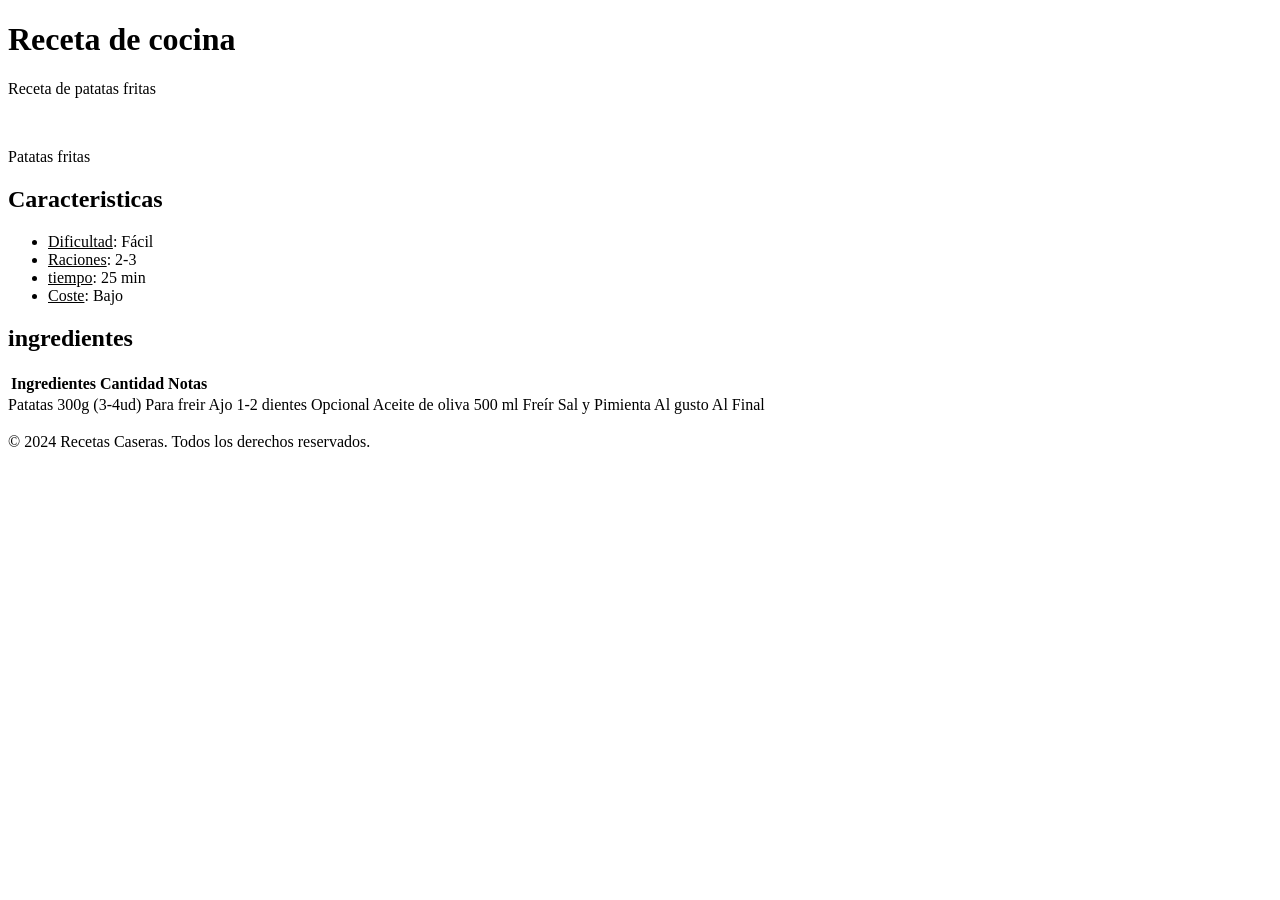
==== APWEB_RosendoRamirezZambrana_UD01_Practica01/index.html @ ada024c9 "guardado manual Si funciona." ====
<!DOCTYPE html>
<html lang="en">
<head>
    <meta charset="UTF-8">
    <meta name="viewport" content="width=device-width, initial-scale=1.0">
    <link rel="stylesheet" href="index.css">
    <title>Receta de Cocina - Patatas firtas</title>
    </head>
    <body>
    <header>
        <h1>Receta de cocina</h1>
    </header>
    <main>
        <div class="receta">
        <p class="Nombre-receta naranga"> Receta de patatas fritas</p>
    </div>
    <div class="imagen-receta">
        <img src="imagenes/" alt="">
        <p>Patatas fritas</p>
    </div>
    <div class="caracteristicas">
        <h2> Caracteristicas </h2>
         <ul>
            <li><u>Dificultad</u>: Fácil </li>
            <li><u>Raciones</u>: 2-3</li>
            <li><u>tiempo</u>: 25 min</li>
            <li><u>Coste</u>: Bajo</li>
        </ul>
    </div>
    <div class="ingredientes">
        <h2>ingredientes</h2>
         <table>
              <thead> 
                    <tr>
                      <th>Ingredientes</th>
                      <th>Cantidad</th>
                      <th>Notas</th>
                    </tr>
        </table>
            <tbody>
            <tr>
            <td>Patatas</td>
            <td>300g (3-4ud)</td>
            <td>Para freir</td>
            </tr>
            <tr>
            <td>Ajo</td>
            <td>1-2 dientes</td>
            <td>Opcional</td>
            </tr>
            <tr>
            <td>Aceite de oliva</td>
            <td>500 ml</td>
            <td>Freír</td>
            </tr>
            <tr>
            <td>Sal y Pimienta</td>
            <td>Al gusto</td>
            <td>Al Final</td>
        </tr>
    </div>
    <div class="elaboración">
        <h2></h2>

    </div>
    </main>
    <footer>
        <p>&copy; 2024 Recetas Caseras. Todos los derechos reservados.</p>
    </footer>
</body>
</html>
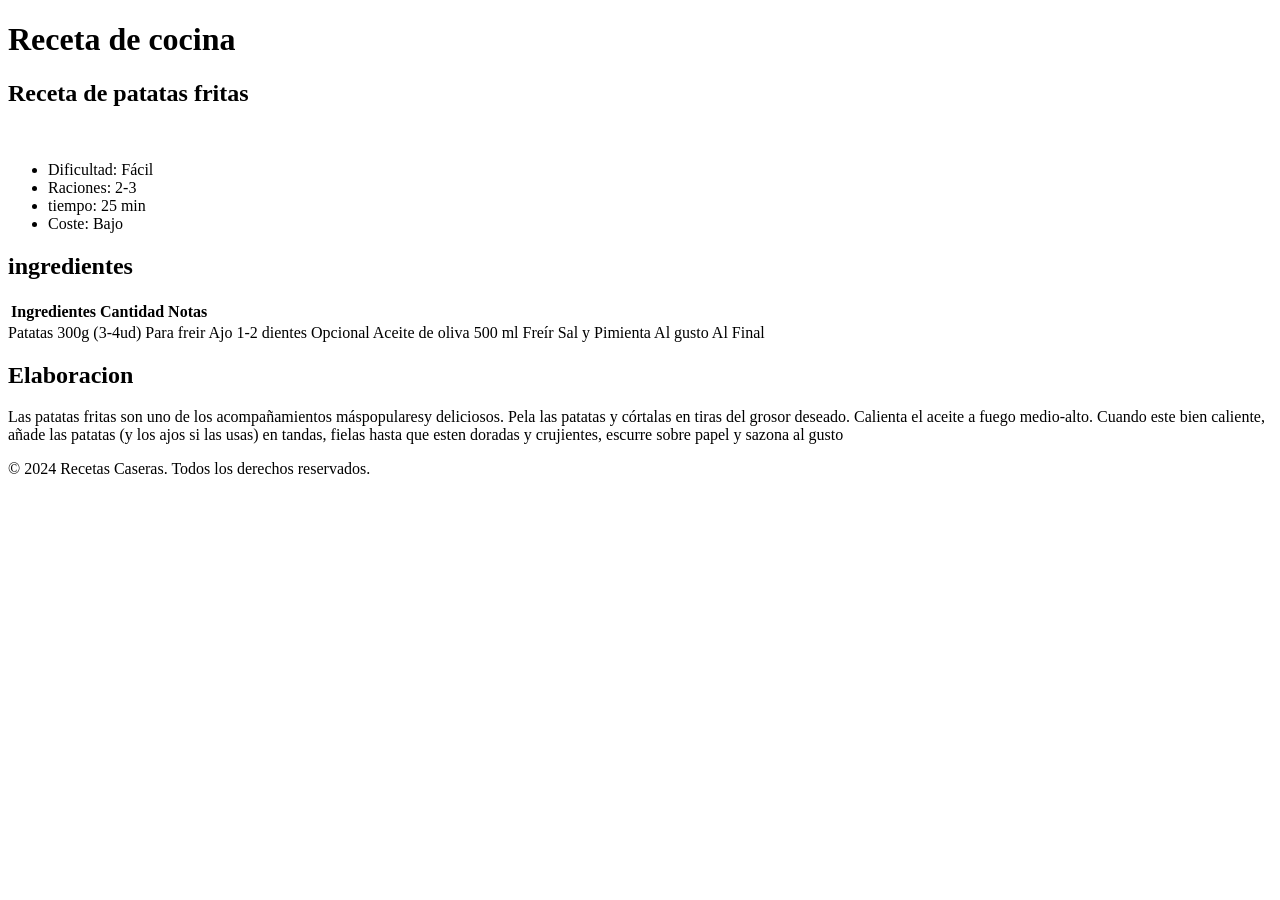
==== commit f82713e1: "actualizacion cacina Updated the recipe details and added elaboration steps." ====
--- a/APWEB_RosendoRamirezZambrana_UD01_Practica01/index.html
+++ b/APWEB_RosendoRamirezZambrana_UD01_Practica01/index.html
@@ -12,19 +12,17 @@
     </header>
     <main>
         <div class="receta">
-        <p class="Nombre-receta naranga"> Receta de patatas fritas</p>
+        <h2 class="Nombre-receta naranga"> Receta de patatas fritas</h2>
     </div>
     <div class="imagen-receta">
-        <img src="imagenes/" alt="">
-        <p>Patatas fritas</p>
+        <img src="patatas.jfif" alt="">
     </div>
     <div class="caracteristicas">
-        <h2> Caracteristicas </h2>
          <ul>
-            <li><u>Dificultad</u>: Fácil </li>
-            <li><u>Raciones</u>: 2-3</li>
-            <li><u>tiempo</u>: 25 min</li>
-            <li><u>Coste</u>: Bajo</li>
+            <li>Dificultad: Fácil </li>
+            <li>Raciones: 2-3</li>
+            <li>tiempo: 25 min</li>
+            <li>Coste: Bajo</li>
         </ul>
     </div>
     <div class="ingredientes">
@@ -60,7 +58,13 @@
         </tr>
     </div>
     <div class="elaboración">
-        <h2></h2>
+        <h2>Elaboracion</h2>
+        <p>Las patatas fritas son uno de los acompañamientos máspopularesy deliciosos.
+            Pela las patatas y córtalas en tiras del grosor deseado.
+            Calienta el aceite a fuego medio-alto. Cuando este bien caliente, añade las patatas
+            (y los ajos si las usas) en tandas, fielas hasta que esten doradas y crujientes, 
+            escurre sobre papel y sazona al gusto 
+        </p>
 
     </div>
     </main>
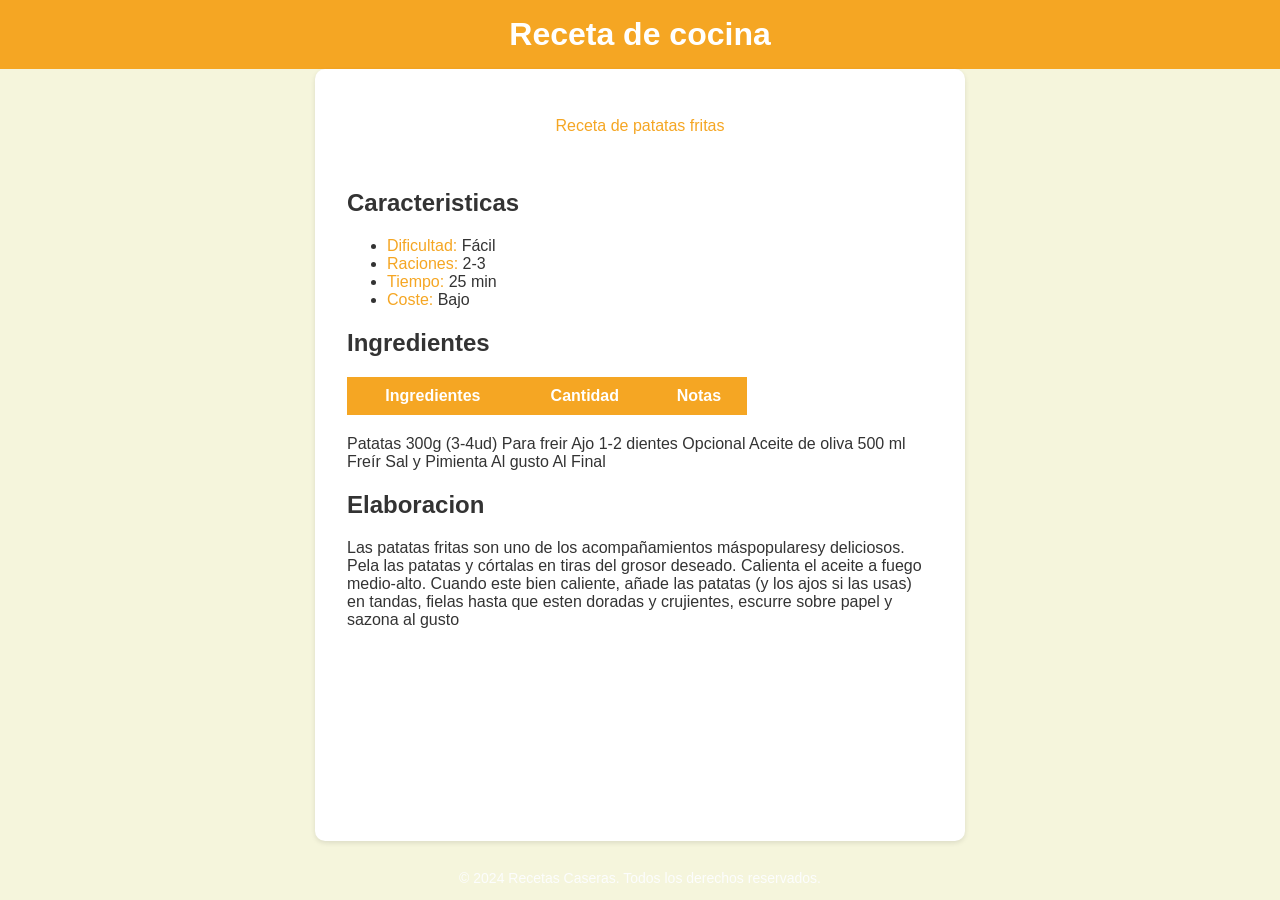
==== commit bab4ce3a: "actualizacion" ====
--- a/APWEB_RosendoRamirezZambrana_UD01_Practica01/index.html
+++ b/APWEB_RosendoRamirezZambrana_UD01_Practica01/index.html
@@ -12,21 +12,22 @@
     </header>
     <main>
         <div class="receta">
-        <h2 class="Nombre-receta naranga"> Receta de patatas fritas</h2>
+        <p class="Nombre-receta naranga"> Receta de patatas fritas</p>
     </div>
     <div class="imagen-receta">
-        <img src="patatas.jfif" alt="">
+        <img src="imagenes/" alt="">
     </div>
     <div class="caracteristicas">
+        <h2> Caracteristicas </h2>
          <ul>
-            <li>Dificultad: Fácil </li>
-            <li>Raciones: 2-3</li>
-            <li>tiempo: 25 min</li>
-            <li>Coste: Bajo</li>
+            <li><span style="color: #F5A623; "> Dificultad:</span> Fácil </li>
+            <li><span style="color: #F5A623; "> Raciones:</span> 2-3</li>
+            <li><span style="color:#F5A623; "> Tiempo:</span> 25 min</li>
+            <li><span style="color: #F5A623; "> Coste:</span> Bajo</li>
         </ul>
     </div>
-    <div class="ingredientes">
-        <h2>ingredientes</h2>
+    <div class="Ingredientes">
+        <h2>Ingredientes</h2>
          <table>
               <thead> 
                     <tr>
@@ -58,7 +59,7 @@
         </tr>
     </div>
     <div class="elaboración">
-        <h2>Elaboracion</h2>
+    <h2>Elaboracion</h2>
         <p>Las patatas fritas son uno de los acompañamientos máspopularesy deliciosos.
             Pela las patatas y córtalas en tiras del grosor deseado.
             Calienta el aceite a fuego medio-alto. Cuando este bien caliente, añade las patatas
@@ -73,3 +74,4 @@
     </footer>
 </body>
 </html>
+
--- a/APWEB_RosendoRamirezZambrana_UD01_Practica01/index.css
+++ b/APWEB_RosendoRamirezZambrana_UD01_Practica01/index.css
@@ -0,0 +1,137 @@
+/* El selector universal aplica border-box a TODOS los elementos.
+   Así, el padding y los bordes quedan incluidos en su ancho declarado. */
+* {
+    box-sizing: border-box;
+}
+/* ----------------------------------------------------------
+   1. ESTRUCTURA GENERAL
+   ---------------------------------------------------------- */
+body {
+    margin: 0;
+    min-height: 100vh;   
+    min-height: 100dvh;  
+    font-family: Arial, sans-serif;
+    color: #333;
+    background-color:beige;
+
+    
+    display: flex;
+    flex-direction: column;
+}
+
+/* ----------------------------------------------------------
+   2. CABECERA
+   ---------------------------------------------------------- */
+header {
+    background-color: #F5A623;
+    color: #ffffff;
+    display: flex;
+    justify-content: center;
+    align-items: center;
+    font-family: Arial, sans-serif; 
+    padding: 1rem;
+    
+}
+.Nombre-receta.naranga{
+    color: #F5A623;
+    display: flex;
+    justify-content: center;
+    align-items: center;
+    font-family: Arial, sans-serif;
+    min-height: 1vh;   
+    min-height: 1dvh;
+}
+header h1 {
+    margin:0;  
+}
+/* ----------------------------------------------------------
+   3. CONTENIDO PRINCIPAL
+   ---------------------------------------------------------- */
+main {
+    background-color: #ffffff;
+    box-shadow: 0 2px 5px rgba(0, 0, 0, 0.1);
+    max-width: 650px;
+    
+    margin: 0 auto;
+    flex: 1;
+    padding: 2rem;
+    border-radius: 10px;
+}
+
+/* ----------------------------------------------------------
+   4. IMAGEN DE LA patatas
+   ---------------------------------------------------------- */
+.imagen-receta {
+    /* img es un elemento en línea de forma predeterminada;
+       por eso se puede centrar desde su contenedor con text-align. */
+    text-align: center;
+    margin-bottom: 20px;
+}
+
+.imagen-receta img {
+    width: 100%;
+    border-radius: 10px;
+}
+
+/* ----------------------------------------------------------
+   5. Receta
+   ---------------------------------------------------------- */
+
+
+/* ----------------------------------------------------------
+   6. Lista de características de la receta 
+   ---------------------------------------------------------- */
+.Ingredientes.table{
+  border-collapse: collapse; 
+    margin: 0 auto 20px;
+
+}
+table caption {
+    color: #000000;
+    font-size: 14px;
+    font-style: italic;
+    margin-bottom: 5px;
+    text-align: center;
+}
+
+/* Estructura general de la tabla */
+table {
+    border-collapse: collapse;
+    width: 100%;
+    max-width: 400px; /* Ajuste para que no ocupe toda la pantalla */
+    margin-bottom: 20px;
+}
+
+/* Borde de la tabla y sus celdas, junto al relleno (padding) de 10px */
+
+th, td {
+    padding: 10px;
+    text-align: left;
+    font-size: 16px;
+}
+
+/* ----------------------------------------------------------
+   7. Ingredientes: 
+   ---------------------------------------------------------- */
+.Ingredinetes {
+    padding: 15rem
+}
+.Ingredientes th {
+    background-color: #F5A623; /* Color gris de fondo de la imagen */
+    color: white;
+    text-align: center;
+}
+
+.Ingredientes td {
+    text-align: left;
+    white-space: nowrap;
+}
+/* ----------------------------------------------------------
+   8. PIE DE PAGINA
+   ---------------------------------------------------------- */
+footer {
+    margin-top: 15px;
+    color: #fcfdfd;
+    text-align: center;
+    font-size: 14px;
+}
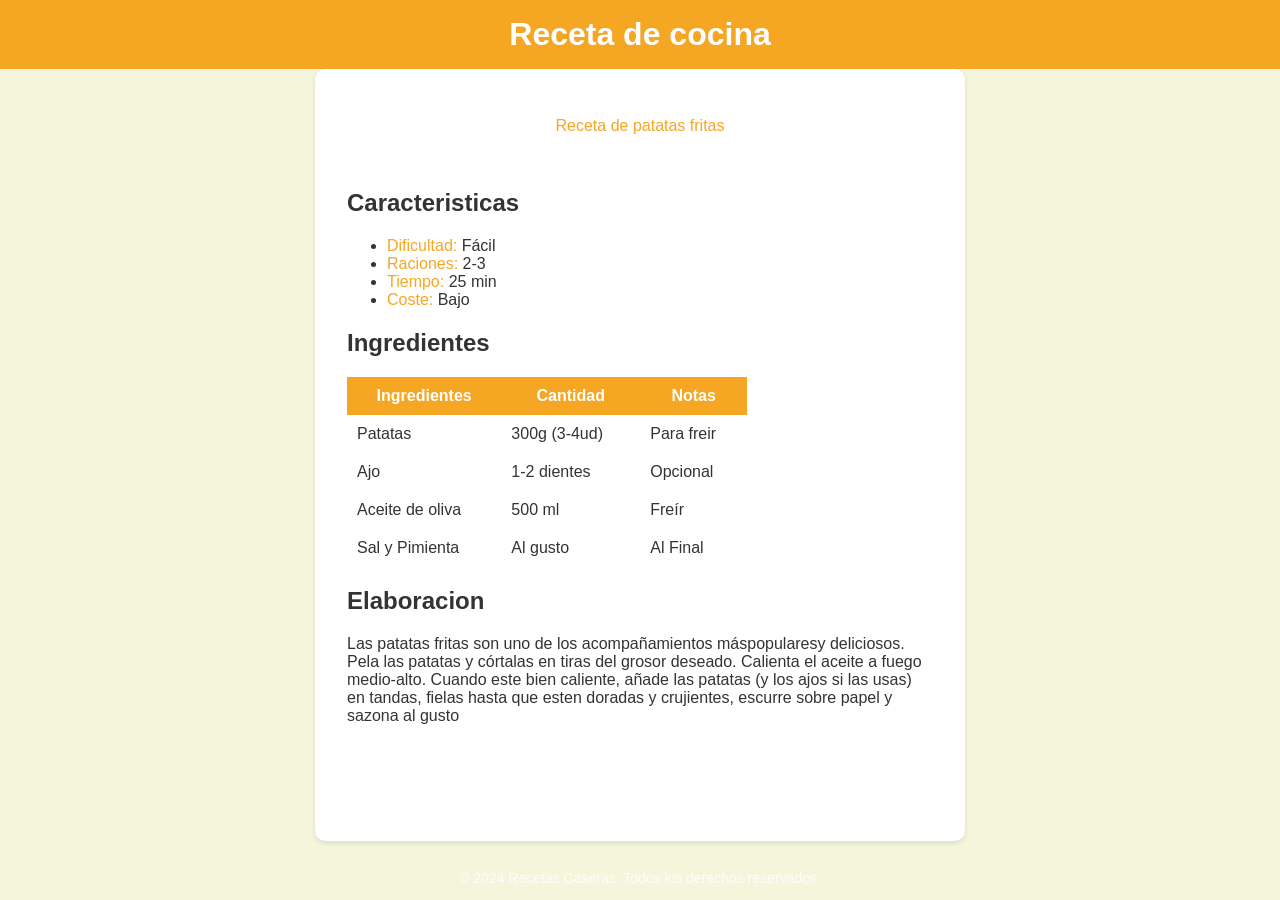
==== commit 1558b725: "actualizacion table" ====
--- a/APWEB_RosendoRamirezZambrana_UD01_Practica01/index.html
+++ b/APWEB_RosendoRamirezZambrana_UD01_Practica01/index.html
@@ -35,7 +35,7 @@
                       <th>Cantidad</th>
                       <th>Notas</th>
                     </tr>
-        </table>
+       
             <tbody>
             <tr>
             <td>Patatas</td>
@@ -56,6 +56,7 @@
             <td>Sal y Pimienta</td>
             <td>Al gusto</td>
             <td>Al Final</td>
+            </table>
         </tr>
     </div>
     <div class="elaboración">
